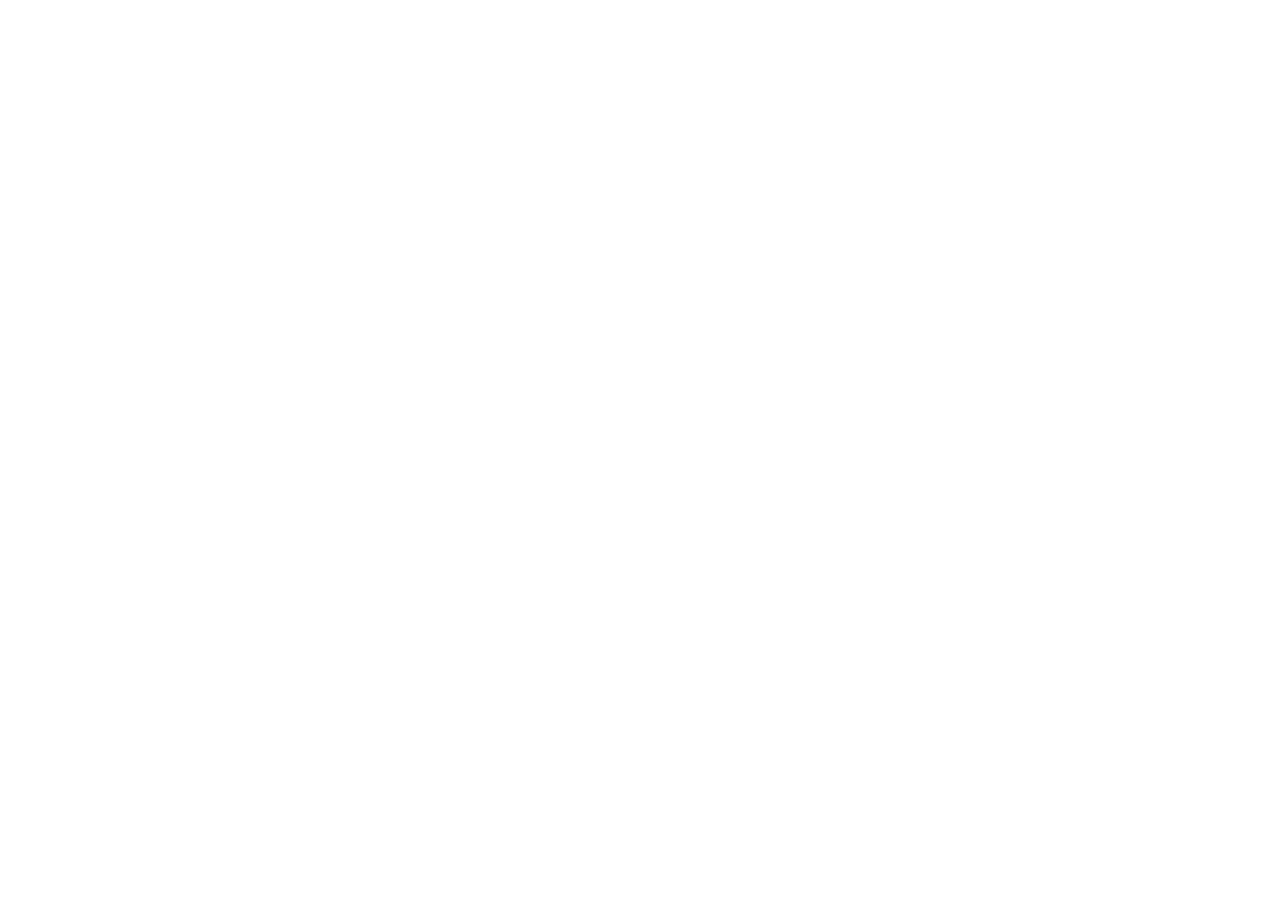
==== docs/index.html @ 68e74d6b "docs agregado" ====
<!doctype html><html lang="en"><head><meta charset="utf-8"/><link rel="icon" href="/favicon.ico"/><meta name="viewport" content="width=device-width,initial-scale=1"/><meta name="theme-color" content="#000000"/><meta name="description" content="Web site created using create-react-app"/><link rel="apple-touch-icon" href="/logo192.png"/><link rel="manifest" href="/manifest.json"/><link rel="stylesheet" href="https://cdnjs.cloudflare.com/ajax/libs/animate.css/4.1.1/animate.min.css"/><title>Gif Expert App</title><link href="/static/css/main.0cb55301.chunk.css" rel="stylesheet"></head><body><noscript>You need to enable JavaScript to run this app.</noscript><div id="root"></div><script>!function(e){function r(r){for(var n,p,f=r[0],i=r[1],l=r[2],c=0,s=[];c<f.length;c++)p=f[c],Object.prototype.hasOwnProperty.call(o,p)&&o[p]&&s.push(o[p][0]),o[p]=0;for(n in i)Object.prototype.hasOwnProperty.call(i,n)&&(e[n]=i[n]);for(a&&a(r);s.length;)s.shift()();return u.push.apply(u,l||[]),t()}function t(){for(var e,r=0;r<u.length;r++){for(var t=u[r],n=!0,f=1;f<t.length;f++){var i=t[f];0!==o[i]&&(n=!1)}n&&(u.splice(r--,1),e=p(p.s=t[0]))}return e}var n={},o={1:0},u=[];function p(r){if(n[r])return n[r].exports;var t=n[r]={i:r,l:!1,exports:{}};return e[r].call(t.exports,t,t.exports,p),t.l=!0,t.exports}p.m=e,p.c=n,p.d=function(e,r,t){p.o(e,r)||Object.defineProperty(e,r,{enumerable:!0,get:t})},p.r=function(e){"undefined"!=typeof Symbol&&Symbol.toStringTag&&Object.defineProperty(e,Symbol.toStringTag,{value:"Module"}),Object.defineProperty(e,"__esModule",{value:!0})},p.t=function(e,r){if(1&r&&(e=p(e)),8&r)return e;if(4&r&&"object"==typeof e&&e&&e.__esModule)return e;var t=Object.create(null);if(p.r(t),Object.defineProperty(t,"default",{enumerable:!0,value:e}),2&r&&"string"!=typeof e)for(var n in e)p.d(t,n,function(r){return e[r]}.bind(null,n));return t},p.n=function(e){var r=e&&e.__esModule?function(){return e.default}:function(){return e};return p.d(r,"a",r),r},p.o=function(e,r){return Object.prototype.hasOwnProperty.call(e,r)},p.p="/";var f=this["webpackJsonpgif-expert-app"]=this["webpackJsonpgif-expert-app"]||[],i=f.push.bind(f);f.push=r,f=f.slice();for(var l=0;l<f.length;l++)r(f[l]);var a=i;t()}([])</script><script src="/static/js/2.391bfe71.chunk.js"></script><script src="/static/js/main.faa5fab6.chunk.js"></script></body></html>
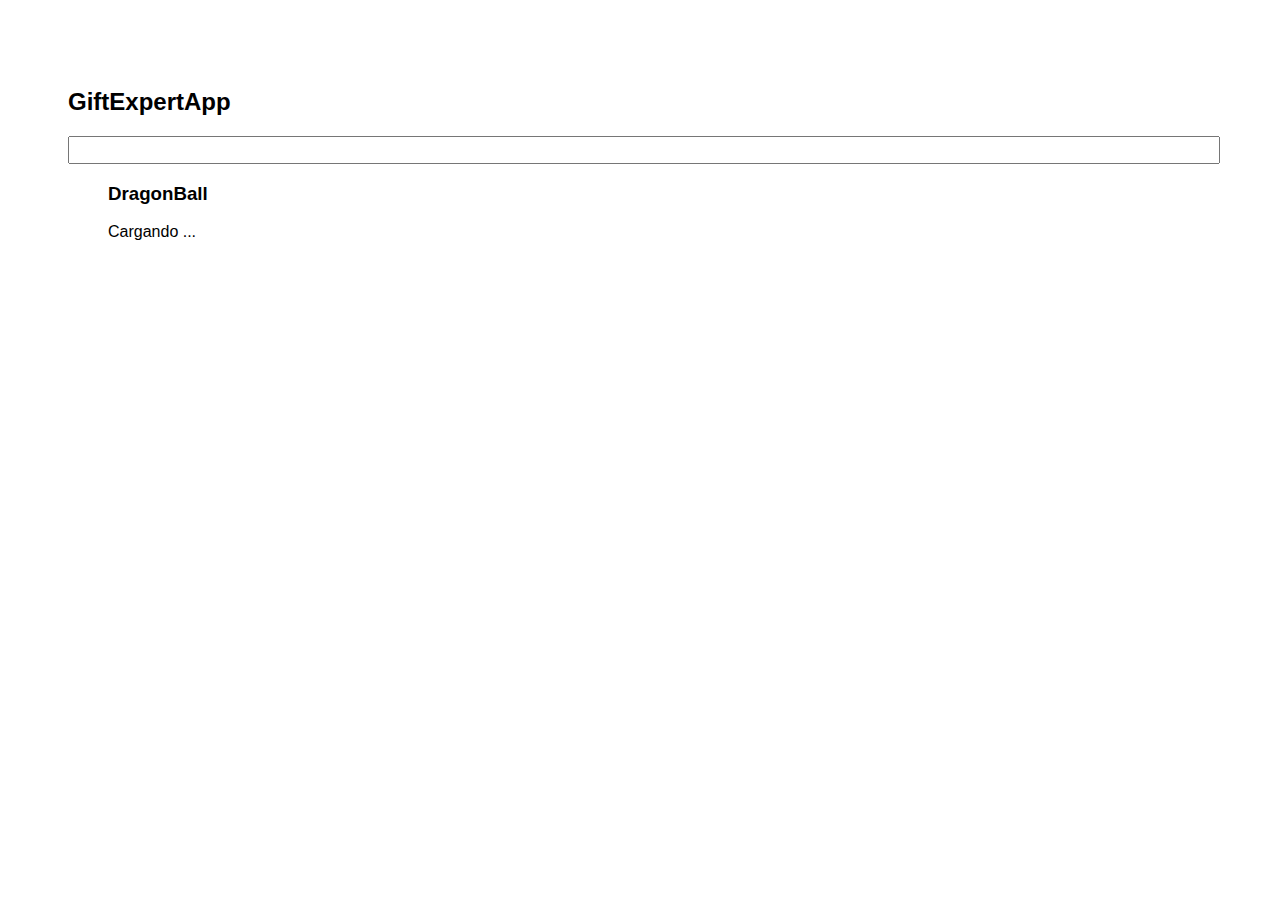
==== commit 7bb71ffb: "upgrade index" ====
--- a/docs/index.html
+++ b/docs/index.html
@@ -1 +1,118 @@
-<!doctype html><html lang="en"><head><meta charset="utf-8"/><link rel="icon" href="/favicon.ico"/><meta name="viewport" content="width=device-width,initial-scale=1"/><meta name="theme-color" content="#000000"/><meta name="description" content="Web site created using create-react-app"/><link rel="apple-touch-icon" href="/logo192.png"/><link rel="manifest" href="/manifest.json"/><link rel="stylesheet" href="https://cdnjs.cloudflare.com/ajax/libs/animate.css/4.1.1/animate.min.css"/><title>Gif Expert App</title><link href="/static/css/main.0cb55301.chunk.css" rel="stylesheet"></head><body><noscript>You need to enable JavaScript to run this app.</noscript><div id="root"></div><script>!function(e){function r(r){for(var n,p,f=r[0],i=r[1],l=r[2],c=0,s=[];c<f.length;c++)p=f[c],Object.prototype.hasOwnProperty.call(o,p)&&o[p]&&s.push(o[p][0]),o[p]=0;for(n in i)Object.prototype.hasOwnProperty.call(i,n)&&(e[n]=i[n]);for(a&&a(r);s.length;)s.shift()();return u.push.apply(u,l||[]),t()}function t(){for(var e,r=0;r<u.length;r++){for(var t=u[r],n=!0,f=1;f<t.length;f++){var i=t[f];0!==o[i]&&(n=!1)}n&&(u.splice(r--,1),e=p(p.s=t[0]))}return e}var n={},o={1:0},u=[];function p(r){if(n[r])return n[r].exports;var t=n[r]={i:r,l:!1,exports:{}};return e[r].call(t.exports,t,t.exports,p),t.l=!0,t.exports}p.m=e,p.c=n,p.d=function(e,r,t){p.o(e,r)||Object.defineProperty(e,r,{enumerable:!0,get:t})},p.r=function(e){"undefined"!=typeof Symbol&&Symbol.toStringTag&&Object.defineProperty(e,Symbol.toStringTag,{value:"Module"}),Object.defineProperty(e,"__esModule",{value:!0})},p.t=function(e,r){if(1&r&&(e=p(e)),8&r)return e;if(4&r&&"object"==typeof e&&e&&e.__esModule)return e;var t=Object.create(null);if(p.r(t),Object.defineProperty(t,"default",{enumerable:!0,value:e}),2&r&&"string"!=typeof e)for(var n in e)p.d(t,n,function(r){return e[r]}.bind(null,n));return t},p.n=function(e){var r=e&&e.__esModule?function(){return e.default}:function(){return e};return p.d(r,"a",r),r},p.o=function(e,r){return Object.prototype.hasOwnProperty.call(e,r)},p.p="/";var f=this["webpackJsonpgif-expert-app"]=this["webpackJsonpgif-expert-app"]||[],i=f.push.bind(f);f.push=r,f=f.slice();for(var l=0;l<f.length;l++)r(f[l]);var a=i;t()}([])</script><script src="/static/js/2.391bfe71.chunk.js"></script><script src="/static/js/main.faa5fab6.chunk.js"></script></body></html>+<!DOCTYPE html>
+<html lang="en">
+  <head>
+    <meta charset="utf-8" />
+    <link rel="icon" href="./favicon.ico" />
+    <meta name="viewport" content="width=device-width,initial-scale=1" />
+    <meta name="theme-color" content="#000000" />
+    <meta
+      name="description"
+      content="Web site created using create-react-app"
+    />
+    <link rel="apple-touch-icon" href="./logo192.png" />
+    <link rel="manifest" href="./manifest.json" />
+    <link
+      rel="stylesheet"
+      href="https://cdnjs.cloudflare.com/ajax/libs/animate.css/4.1.1/animate.min.css"
+    />
+    <title>Gif Expert App</title>
+    <link href="./static/css/main.0cb55301.chunk.css" rel="stylesheet" />
+  </head>
+  <body>
+    <noscript>You need to enable JavaScript to run this app.</noscript>
+    <div id="root"></div>
+    <script>
+      !(function (e) {
+        function r(r) {
+          for (
+            var n, p, f = r[0], i = r[1], l = r[2], c = 0, s = [];
+            c < f.length;
+            c++
+          )
+            (p = f[c]),
+              Object.prototype.hasOwnProperty.call(o, p) &&
+                o[p] &&
+                s.push(o[p][0]),
+              (o[p] = 0);
+          for (n in i)
+            Object.prototype.hasOwnProperty.call(i, n) && (e[n] = i[n]);
+          for (a && a(r); s.length; ) s.shift()();
+          return u.push.apply(u, l || []), t();
+        }
+        function t() {
+          for (var e, r = 0; r < u.length; r++) {
+            for (var t = u[r], n = !0, f = 1; f < t.length; f++) {
+              var i = t[f];
+              0 !== o[i] && (n = !1);
+            }
+            n && (u.splice(r--, 1), (e = p((p.s = t[0]))));
+          }
+          return e;
+        }
+        var n = {},
+          o = { 1: 0 },
+          u = [];
+        function p(r) {
+          if (n[r]) return n[r].exports;
+          var t = (n[r] = { i: r, l: !1, exports: {} });
+          return e[r].call(t.exports, t, t.exports, p), (t.l = !0), t.exports;
+        }
+        (p.m = e),
+          (p.c = n),
+          (p.d = function (e, r, t) {
+            p.o(e, r) ||
+              Object.defineProperty(e, r, { enumerable: !0, get: t });
+          }),
+          (p.r = function (e) {
+            "undefined" != typeof Symbol &&
+              Symbol.toStringTag &&
+              Object.defineProperty(e, Symbol.toStringTag, { value: "Module" }),
+              Object.defineProperty(e, "__esModule", { value: !0 });
+          }),
+          (p.t = function (e, r) {
+            if ((1 & r && (e = p(e)), 8 & r)) return e;
+            if (4 & r && "object" == typeof e && e && e.__esModule) return e;
+            var t = Object.create(null);
+            if (
+              (p.r(t),
+              Object.defineProperty(t, "default", { enumerable: !0, value: e }),
+              2 & r && "string" != typeof e)
+            )
+              for (var n in e)
+                p.d(
+                  t,
+                  n,
+                  function (r) {
+                    return e[r];
+                  }.bind(null, n)
+                );
+            return t;
+          }),
+          (p.n = function (e) {
+            var r =
+              e && e.__esModule
+                ? function () {
+                    return e.default;
+                  }
+                : function () {
+                    return e;
+                  };
+            return p.d(r, "a", r), r;
+          }),
+          (p.o = function (e, r) {
+            return Object.prototype.hasOwnProperty.call(e, r);
+          }),
+          (p.p = "/");
+        var f = (this["webpackJsonpgif-expert-app"] =
+            this["webpackJsonpgif-expert-app"] || []),
+          i = f.push.bind(f);
+        (f.push = r), (f = f.slice());
+        for (var l = 0; l < f.length; l++) r(f[l]);
+        var a = i;
+        t();
+      })([]);
+    </script>
+    <script src="./static/js/2.391bfe71.chunk.js"></script>
+    <script src="./static/js/main.faa5fab6.chunk.js"></script>
+  </body>
+</html>
--- a/docs/static/css/main.0cb55301.chunk.css
+++ b/docs/static/css/main.0cb55301.chunk.css
@@ -0,0 +1,2 @@
+*{font-family:Helvetica,Arial,sans-serif}body{padding:60px}input{font-size:1.2rem;width:100%}.card-grid{display:flex;flex-direction:row;flex-wrap:wrap}.card{align-content:center;border:1px solid grey;border-radius:6px;overflow:hidden;margin-top:10px;margin-right:10px}.card p{padding:5px;text-align:center}.card img{max-height:170px}
+/*# sourceMappingURL=main.0cb55301.chunk.css.map */